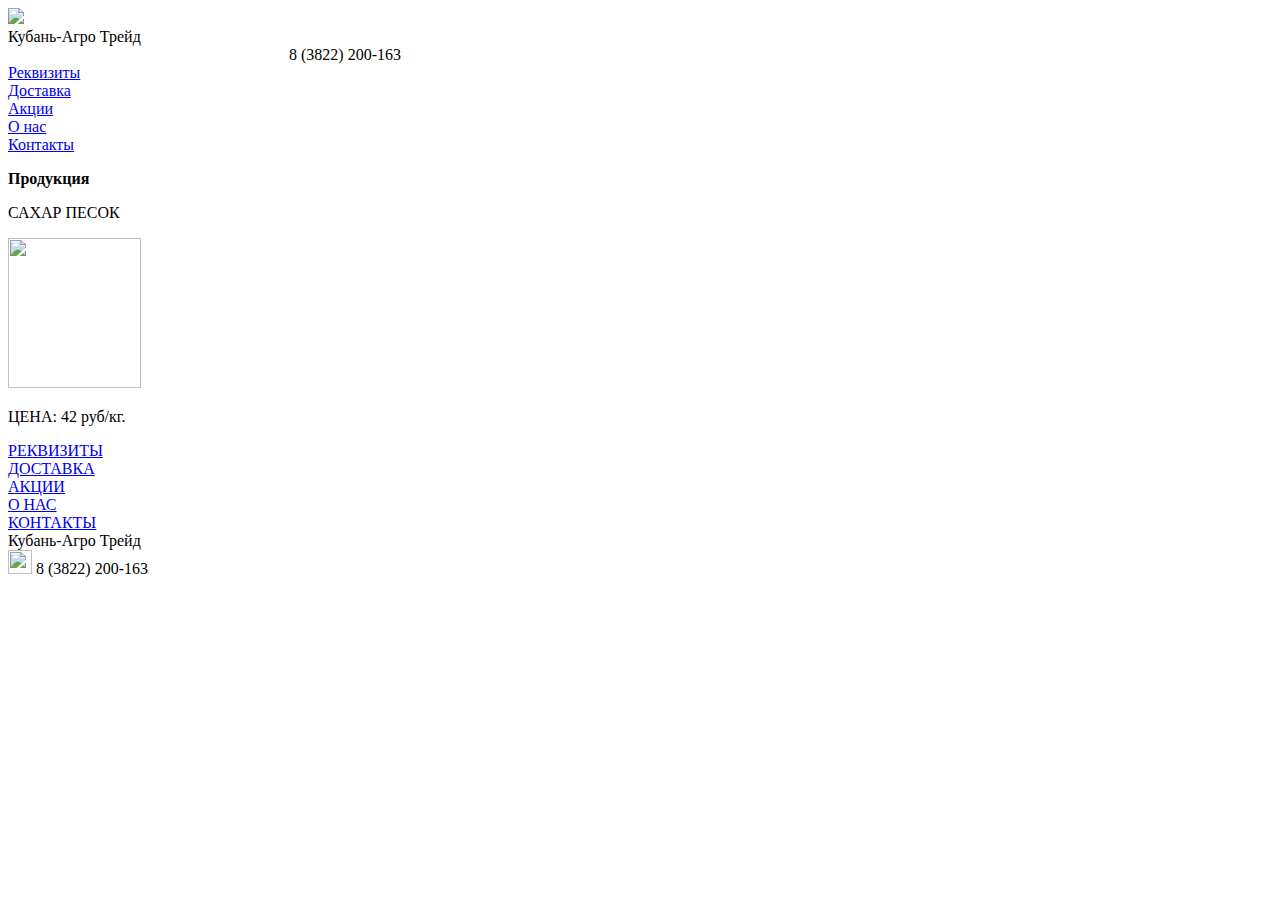
==== index.html @ 02de3966 "Add files via upload" ====
﻿<!DOCTYPE html>
<html>

<head>
    <title>Кубань-Агро Трэйд</title>
    <meta name="keywords" content="">
    
    <link rel="stylesheet" type="text/css" href="static/main/css/jquery-ui.css" />
    <link rel="stylesheet" type="text/css" href="static/main/css/jquery-ui.structure.css" />
    <link rel="stylesheet" type="text/css" href="static/main/css/jquery-ui.theme.min.css" />
    <link rel="stylesheet" type="text/css" href="static/main/css/magnific-popup.css" />
    <link rel="stylesheet" type="text/css" href="static/main/css/main.css" />
    <link rel="stylesheet" type="text/css" href="static/main/css/calendar.css" />
    <link rel="stylesheet" type="text/css" href="static/main/css/schedule.css" />
    <link rel="stylesheet" type="text/css" href="static/main/css/contact.css" />
    <link rel="stylesheet" type="text/css" href="static/main/css/promo.css" />
    <script src="static/main/js/jquery-1.12.2.min.js" ></script>

    <script src="static/main/js/jquery-ui.js" ></script>

    <script src="static/main/js/jquery.magnific-popup.min.js" ></script>
  

</head>
<body>
<div class="wrapper">
    <div class="header">
        <div class="header-img"></div>
        <div class="header-info">
            <div class="brain"><a href="index.html"><img src="static/main/images/logo.png"></a></div>
            <div class="title" >Кубань-Агро Трейд</div>
            <div class="contacts">
          <img src="static/main/images/phone-ico.png" width="277" height="8"> 8 (3822) 200-163</div>
        </div>
        <div class="header-menu">
            <div class="rules">
                <a href="rekviz.html">
                    <div class="circle rules-img"></div>
                    <div class="text">Реквизиты</div>
                </a>
            </div>
          <div class="quests">
                <a href="dostav.html">
                    <div class="circle quests-img"></div>
                    <div class="text">Доставка</div>
                </a>
          </div>
            <div class="cards">
                <a href="tehnol.html">
                    <div class="circle cards-img"></div>
                    <div class="text">Акции</div>
                </a>
            </div>
            
          <div class="promo">
                <a href="about.html">
                    <div class="circle promo-img"></div>
                    <div class="text">О нас</div>
                </a>
          </div>
            <div class="contacts">
                <a href="contact.html">
                <div class="circle contacts-img"></div>
                    <div class="text">Контакты</div>
              </a>
          </div>
        </div>
    </div>
    <div class="content">
    
        

    
	  <p><strong>Продукция</strong>	</p>
	  <div class="i-description1">
      <div class="description">САХАР ПЕСОК</div>
<div class="description">
  <p align="center" ></p>
  <img src="static/main/images/meshok.gif" width="133" height="150"></div>
<div class="description">
  <p>ЦЕНА: 42 руб/кг.</p>
</div>
	<a href="form.html">
	  <div class="description2" ></div>
      </a>
	  </div>
    </div>
 
		
       
  <div class="footer">
    <div class="brain"></div>
    <div class="footer-container">
            
      <div class="info">
            <div class="menu">
                    <div class="item"><a href="rekviz.html">РЕКВИЗИТЫ</a></div>
                    <div class="item"><a href="dostav.html">ДОСТАВКА</a></div>
                    <div class="item"><a href="tehnol.html">АКЦИИ</a></div>
                    <div class="item"><a href="about.html">О НАС</a></div>
                    <div class="item"><a href="contact.html">КОНТАКТЫ</a></div>
            </div>
           
          </div>
      <div class="contactX1">Кубань-Агро Трейд</div>
<div class="contactXXX">
          <img src="static/main/images/phone-ico.png" width="24" height="24"> 8 (3822) 200-163</div>
    </div>
    
  </div>
</div>


</body>
</html>
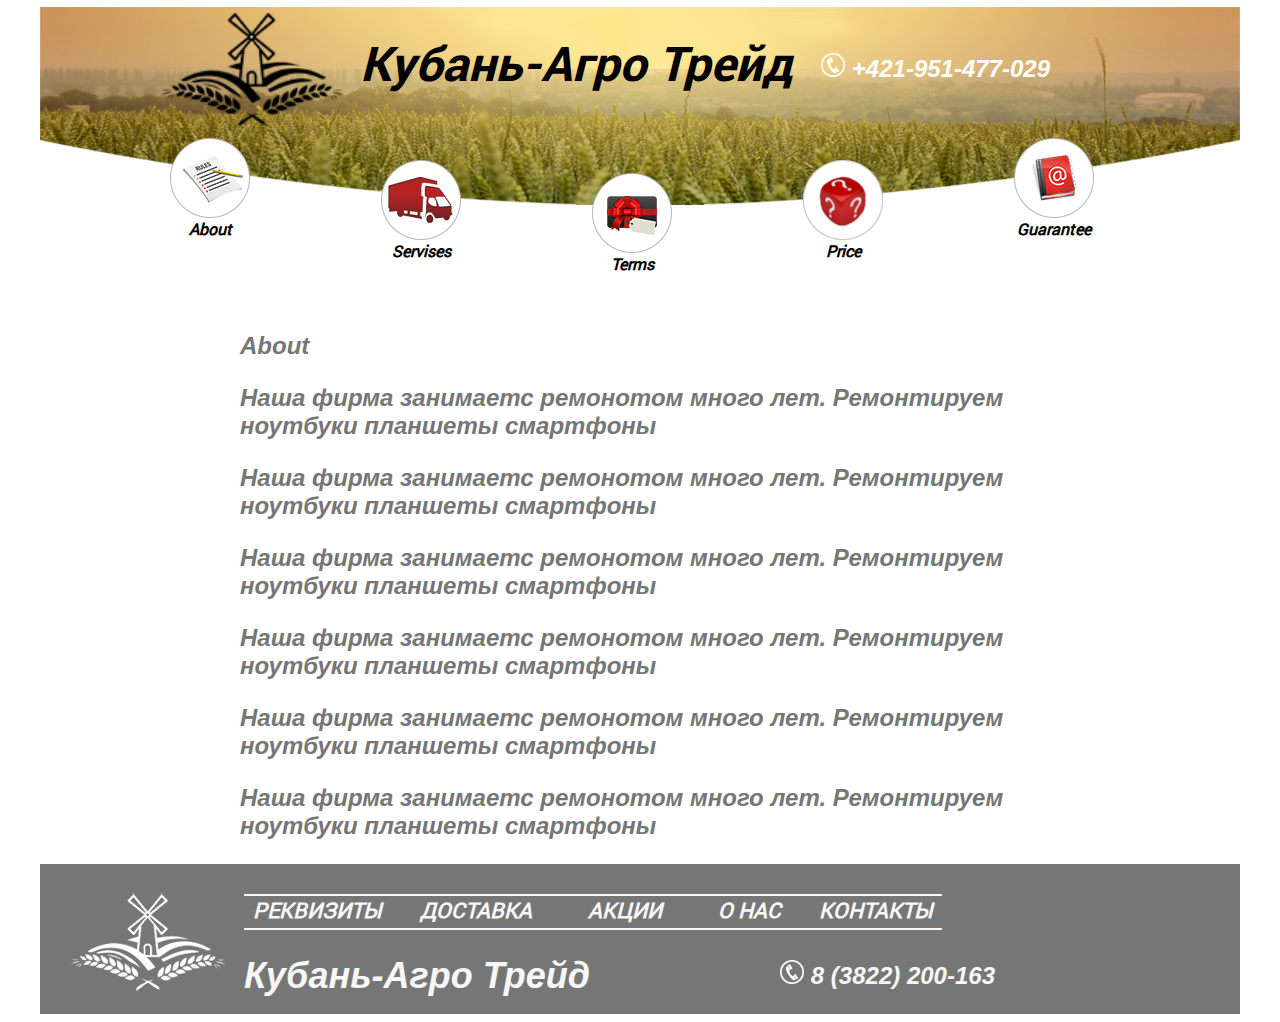
==== commit 4e1efd3a: "Update index.html" ====
--- a/index.html
+++ b/index.html
@@ -30,38 +30,34 @@
             <div class="brain"><a href="index.html"><img src="static/main/images/logo.png"></a></div>
             <div class="title" >Кубань-Агро Трейд</div>
             <div class="contacts">
-          <img src="static/main/images/phone-ico.png" width="277" height="8"> 8 (3822) 200-163</div>
+          <img src="static/main/images/phone-ico.png" width="277" height="8"> +421-951-477-029</div>
         </div>
         <div class="header-menu">
             <div class="rules">
-                <a href="rekviz.html">
+                <a href="index.html">
                     <div class="circle rules-img"></div>
-                    <div class="text">Реквизиты</div>
+                    About
                 </a>
             </div>
           <div class="quests">
                 <a href="dostav.html">
                     <div class="circle quests-img"></div>
-                    <div class="text">Доставка</div>
-                </a>
-          </div>
-            <div class="cards">
+                    <div class="text">Servises
+            </div></a></div><div class="cards">
                 <a href="tehnol.html">
                     <div class="circle cards-img"></div>
-                    <div class="text">Акции</div>
-                </a>
-            </div>
-            
+                    <div class="text">Terms</div>
+                </a></div>
           <div class="promo">
                 <a href="about.html">
                     <div class="circle promo-img"></div>
-                    <div class="text">О нас</div>
+                    Price
                 </a>
           </div>
             <div class="contacts">
                 <a href="contact.html">
                 <div class="circle contacts-img"></div>
-                    <div class="text">Контакты</div>
+                    <div class="text">Guarantee</div>
               </a>
           </div>
         </div>
@@ -71,19 +67,15 @@
         
 
     
-	  <p><strong>Продукция</strong>	</p>
-	  <div class="i-description1">
-      <div class="description">САХАР ПЕСОК</div>
-<div class="description">
-  <p align="center" ></p>
-  <img src="static/main/images/meshok.gif" width="133" height="150"></div>
-<div class="description">
-  <p>ЦЕНА: 42 руб/кг.</p>
-</div>
-	<a href="form.html">
-	  <div class="description2" ></div>
-      </a>
-	  </div>
+	  <p><strong>About</strong>	</p>
+      <div class="content">
+        <p>Наша фирма занимаетс ремонотом много лет. Ремонтируем ноутбуки планшеты смартфоны </p>
+        <p>Наша фирма занимаетс ремонотом много лет. Ремонтируем ноутбуки планшеты смартфоны </p>
+        <p>Наша фирма занимаетс ремонотом много лет. Ремонтируем ноутбуки планшеты смартфоны </p>
+        <p>Наша фирма занимаетс ремонотом много лет. Ремонтируем ноутбуки планшеты смартфоны </p>
+        <p>Наша фирма занимаетс ремонотом много лет. Ремонтируем ноутбуки планшеты смартфоны </p>
+        <p>Наша фирма занимаетс ремонотом много лет. Ремонтируем ноутбуки планшеты смартфоны </p>
+      </div>
     </div>
  
 		
--- a/static/main/css/main.css
+++ b/static/main/css/main.css
@@ -0,0 +1,916 @@
+@font-face {
+    font-family: roboto-light; /* Имя шрифта */
+    src: url('../fonts/Roboto-Light.ttf'); /* Путь к файлу со шрифтом */
+}
+
+@font-face {
+    font-family: roboto-bold; /* Имя шрифта */
+    src: url('../fonts/Roboto-Bold.ttf'); /* Путь к файлу со шрифтом */
+}
+
+@font-face {
+    font-family: roboto-regular; /* Имя шрифта */
+    src: url('../fonts/Roboto-Regular.ttf'); /* Путь к файлу со шрифтом */
+}
+
+@font-face {
+    font-family: roboto-medium; /* Имя шрифта */
+    src: url('../fonts/Roboto-Medium.ttf'); /* Путь к файлу со шрифтом */
+}
+
+.hidden {
+    display: none;
+}
+
+.red-font {
+    color: #ca624b;
+}
+
+.grey-font {
+    color: #767676;
+}
+
+body {
+	font-family: Arial;
+	font-size: 24px;
+	font-style: italic;
+	float: none;
+	font-weight: bold;
+	color: #767676;
+	position: relative;
+}
+
+body > div.wrapper {
+    width: 1200px;
+    margin: 0 auto;
+}
+
+/*** HEADER ***/
+body > div.wrapper .header {
+    height: 300px;
+}
+
+body > div.wrapper .header-img {
+    top: -1px;
+    background-image: url('../images/header_bg.png');
+    height: 198px;
+    position: absolute;
+    width: 1200px;
+    z-index: -1;
+}
+
+body div.header-info {
+    width: 80%;
+    margin: 0 auto;
+    height: 130px;
+    z-index: 10;
+}
+
+body div.header-info .brain {
+	float: left;
+	width: 130px;
+	margin-top: 5px;
+}
+
+body div.header-info .title {
+	float: left;
+	width: auto;
+	font-family: 'roboto-bold';
+}
+
+body div.header-info .contacts {
+	float: right;
+	position: relative;
+	margin-top: 45px;
+	color: #FFF;
+	margin-right: 70px;
+}
+body .header-info .contacts .phone {
+	text-align: center;
+}
+
+body div.header-info .brain img {
+    height: 116px;
+}
+
+body div.header-info .title {
+	font-size: 36pt;
+	color: #000;
+	text-align: center;
+	vertical-align: middle;
+	line-height: 110px;
+	float: left;
+	margin-right: auto;
+	margin-bottom: auto;
+	margin-left: 70px;
+}
+
+body div.header-info .contacts img {
+	width: 24px;
+	height: 24px;
+}
+
+body div.header-info .contacts img.fb {
+    margin-right: 10px;
+    margin-left: 10px;
+}
+
+body div.header-info .contacts img.insta {
+	margin-right: 10px;
+}
+
+body div.header-info .contacts .phone {
+    color: #ca624b;
+    font-size: 17pt;
+    font-family: 'roboto-bold';
+}
+
+body div.header-info .contacts .phone img {
+    width: 26px;
+    vertical-align: middle;
+}
+
+div.header-menu {
+    height: 145px;
+    width: 100%;
+}
+
+/*** CIRCLES ***/
+div.header-menu > div {
+	width: 140px;
+	height: 114px;
+	float: left;
+	font-family: 'roboto-regular';
+	font-size: 12pt;
+	text-align: center;
+	cursor: pointer;
+	margin-right: 69px;
+	margin-left: 2px;
+	
+}
+
+div.header-menu > div:hover a,
+div.header-menu > div:hover {
+	color: #900;
+}
+
+div.header-menu a {
+    text-decoration: none;
+    color: black;
+}
+
+div.header-menu .circle {
+    width: 80px;
+    height: 80px;
+    margin: 0 auto;
+}
+
+div.header-menu .rules {
+    margin-left: 100px;
+}
+
+div.header-menu .quests{
+	padding-top: 22px;
+}
+div.header-menu .franchise {
+	padding-top: 22px;
+}
+
+div.header-menu .pryatki {
+	padding-top: 38px;
+}
+
+div.header-menu .promo {
+	padding-top: 22px;
+}
+div.header-menu .cards {
+	padding-top: 35px;
+}
+
+div.header-menu .rules-img {
+    background-image: url('../images/circles_80/rules_circle.png');
+}
+
+div.header-menu > div:hover .rules-img {
+    background-image: url('../images/circles_80/rules_circle_selected.png');
+}
+
+div.header-menu .quests-img {
+    background-image: url('../images/circles_80/quests_circle.png');
+}
+
+div.header-menu > div:hover .quests-img {
+    background-image: url('../images/circles_80/quests_circle_selected.png');
+}
+
+div.header-menu .cards-img {
+    background-image: url('../images/circles_80/card_circle.png');
+}
+
+div.header-menu > div:hover .cards-img {
+    background-image: url('../images/circles_80/card_circle_selected.png');
+}
+
+div.header-menu .cards {
+	position: relative;
+} 
+
+div.header-menu .promo-img {
+    background-image: url('../images/circles_80/promo_circle.png');
+}
+
+div.header-menu > div:hover .promo-img {
+    background-image: url('../images/circles_80/promo_circle_selected.png');
+}
+
+div.header-menu .contacts-img {
+    background-image: url('../images/circles_80/contact_circle.png');
+}
+
+div.header-menu > div:hover .contacts-img {
+    background-image: url('../images/circles_80/contact_circle_selected.png');
+}
+
+
+
+/*** CONTENT ***/
+body > div.wrapper .content {
+	width: 800px;
+	margin-top: 0;
+	margin-right: auto;
+	margin-bottom: 0;
+	margin-left: auto;
+}
+
+/*** FOOTER ***/
+body .wrapper > div.footer {
+    background-color: #767676;
+    height: 150px;
+    width: 100%;
+    margin-top: 20px;
+}
+
+body .wrapper > div.footer .footer-container {
+	width: 1000px;
+	color: #f7f7f7;
+	margin-left: auto;
+	margin-right: auto;
+	margin-top: 10px;
+	height: 140px;
+}
+
+div.footer .brain {
+	height: 100px;
+	width: 156px;
+	background-image: url('../images/logo_inverse.png');
+	float: left;
+}
+
+div.footer .brain {
+	float: left;
+	margin-top: 28px;
+	margin-left: 30px;
+	margin-right: 18px;
+	
+}
+
+div.footer .info {
+	margin-left: auto;
+	padding-top: 10px;
+	margin-right: auto;
+	float: none;
+	height:auto;
+}
+
+div.footer .menu {
+	border-top: 2px solid #f7f7f7;
+	border-bottom: 2px solid #f7f7f7;
+	font-size: 16pt;
+	text-justify: auto;
+	font-family: roboto-regular;
+	height: 32px;
+	float: left;
+	text-align: center;
+	margin-top: 20px;
+	text-decoration: none;
+	width: inherit;
+	
+}
+
+div.footer .menu .item {
+	float: left;
+	margin-top: 0;
+	margin-bottom: 0;
+	margin-left: 28px;
+	margin-right: 28px;
+}
+
+div.footer .menu .item a:visited,
+div.footer .menu .item a {
+    text-decoration: none;
+    color: #f7f7f7;
+}
+
+div.footer .menu .item:first-child {
+    margin-left: 9px;
+    margin-right: 10px;
+}
+
+div.footer .menu .item:last-child {
+    margin-left: 10px;
+    margin-right: 9px;
+}
+
+
+div.footer .last-info {
+	margin-top: 10px;
+	position: relative;
+	float: left;
+	clip: rect(auto,auto,auto,auto);
+}
+
+
+div.footer .copyright a,
+div.footer .copyright a:hover,
+div.footer .copyright a:visited {
+    color: #f7f7f7;
+}
+
+
+/*** INDEX ***/
+h1 {
+    text-align: left;
+    font-family: 'roboto-regular';
+    font-size: 16pt;
+}
+
+div.i-description {
+	text-align: justify;
+	margin: 40px auto;
+	width: 800px;
+	font-size: 12pt;
+	color: #666666;
+}
+div.i-description1 {
+	text-align: center;
+	border: #C00;
+	border-width: thin;
+	margin: 10px auto;
+	width: 200px;
+	font-size: 14pt;
+	color: #cc6633;
+	vertical-align: middle;
+	
+}
+div.description2 {
+	width: 200px;
+	height:30px;
+    background-image: url('../images/zakaz.gif');	
+}
+div.description2:hover {
+    background-image: url('../images/zakaz_select.gif');
+	
+}
+.quests {
+	height: auto;
+}
+
+.quest {
+	position: relative;
+	cursor: pointer;
+	display: block;
+	text-decoration: none;
+	float: left;
+}
+
+.quest.left {
+    float: left;
+}
+
+.quest.right {
+	float: left;
+	position: relative;
+}
+
+.quest.center {
+    margin: 0 auto;
+}
+
+.quest .quest-title {
+    padding-top: 20px;
+    padding-bottom: 20px;
+    background-color: white;
+    font-size: 21pt;
+    font-family: 'roboto-medium';
+    text-align: center;
+    border-top: 1px solid #cacaca;
+    border-left: 1px solid #cacaca;
+    border-right: 1px solid #cacaca;
+    color: #000;
+    text-decoration: none;
+}
+
+.quest a,
+.quest a:visited,
+.quest a:hover {
+    color: #000;
+    text-decoration: none;
+}
+
+.quest .quest-info {
+	position: absolute;
+	bottom: 40px;
+	color: white;
+	left: 76px;
+	border: 0;
+}
+
+.quest .quest-info .quest-info-peoples {
+    width: 90px;
+}
+
+.quest .quest-info .quest-info-peoples .peoples {
+    text-align: center;
+}
+
+.quest .quest-info .quest-info-peoples .img-peoples {
+    height: 13px;
+    width: 59px;
+    margin: 0 auto;
+    line-height: 0;
+}
+
+.quest .quest-info .quest-info-time {
+    width: 90px;
+}
+
+.quest .quest-info .quest-info-time .time{
+    text-align: center;
+}
+
+.quest .quest-info .quest-info-time .img-time {
+    height: 13px;
+    width: 13px;
+    margin: 0 auto;
+    line-height: 0;
+}
+
+.quest .quest-info .quest-info-phone .img-loc-phone {
+    float: left;
+    height: 30px;
+    width: 28px;
+    margin: 0 auto;
+}
+
+.quest .quest-info .quest-info-phone .location-phone {
+    float: right;
+    margin-left: 10px;
+    margin-top: 5px;
+}
+
+.quest .quest-img {
+    position: relative;
+    height: 286px;
+}
+
+
+.quest .promo-img {
+	position: absolute;
+}
+
+.quest .img-select {
+    display: none;
+}
+
+.quest:hover .img-select {
+    position: absolute;
+    width: 100%;
+    height: 100%;
+    top: 0;
+    opacity: 0.7;
+    background-color: #ca624b;
+    display: block;
+}
+
+.quest.soon:hover .img-select,
+.quest.soon .img-select {
+    position: absolute;
+    width: 100%;
+    height: 100%;
+    top: 0;
+    opacity: 0.7;
+    background-color: #b4b1b6;
+    display: block;
+}
+
+.quest .img-select .message {
+    margin: 100px auto;
+    width: 160px;
+    text-align: center;
+    padding: 5px;
+    color: #ffffff;
+    border: 2px solid #f7f7f7;
+}
+
+.go-to-order {
+    text-align: center;
+    height: 60px;
+}
+
+/*** BUTTON ***/
+a.button {
+    padding: 10px 20px 10px 20px;
+    font-size: 20pt;
+    font-family: 'roboto-regular';
+    background-color: #ca624b;
+    color: white;
+    text-decoration: none;
+    text-transform: uppercase;
+}
+
+a.button.small {
+	padding: 5px 10px 5px 10px;
+    font-size: 12pt;
+}
+
+/*** RULES ***/
+div.rules .row {
+    height: 186px;
+}
+
+div.rules .rule {
+    width: 46%;
+    margin-bottom: 20px;
+}
+
+div.rules .rule:first-child {
+    float: left;
+}
+
+div.rules .rule:last-child {
+    float: right;
+}
+
+div.rules .rule.center {
+    float: none;
+    margin: 0 auto;
+}
+
+div.rules .rule .rule-img,
+div.rules .rule .rule-text {
+    float: left;
+}
+
+div.rules .rule .rule-img {
+    margin-right: 20px;
+}
+
+div.rules .rule .rule-text {
+    width: 67%;
+}
+
+div.rules .rule .title {
+    font-family: 'roboto-medium';
+    font-size: 16pt;
+}
+
+div.rules .rule .text {
+    font-family: 'roboto-light';
+    font-size: 13pt;
+}
+
+/*** CARDS ***/
+div.card-img {
+    margin: 0 auto;
+    text-align: center;
+}
+
+div.red-title {
+    font-family: 'roboto-medium';
+    font-size: 20pt;
+    color: #ca624b;
+    text-align: center;
+    margin-top: 50px;
+    margin-bottom: 30px;
+}
+
+div.order-button {
+    text-align: center;
+    width: 100%;
+    margin-bottom: 25px;
+}
+
+div.form .row {
+    margin-bottom: 30px;
+    text-align: center;
+}
+
+div.form .row div {
+    width: 50px;
+    height: 35px;
+    display: inline-block;
+    line-height: 35px;
+    vertical-align: middle;
+}
+
+div.form .row.name div{
+    background-image: url('../images/input/input_name.png');
+}
+
+div.form .row.phone div{
+    background-image: url('../images/input/input_phone.png');
+}
+
+div.form input {
+    height: 31px;
+    border-radius: 0 9px 9px 0;
+    outline: 0;
+    border: 1px solid #b5b5b5;
+    display: inline-block;
+    line-height: 31px;
+    padding-left: 5px;
+}
+
+#card-form input {
+	width: 370px;
+}
+
+.cards-order-notification {
+	width: 420px;
+	margin: 0 auto;
+	font-family: 'roboto-regular';
+	font-size: 16px;
+	margin-bottom: 40px;
+}
+
+/*** QUESTS ***/
+div.anchor-to-order {
+	margin-top: 10px;
+	margin-bottom: 10px;
+}
+
+div.quests-description div.quest-description {
+    margin-bottom: 50px;
+}
+
+div.quests-description div.quest-description:after {
+    clear: both;
+    content: "";
+    display: block;
+}
+
+div.quests-description .description,
+div.quests-description .gallery {
+    width: 480px;
+}
+
+div.quests-description .even .description,
+div.quests-description .odd .gallery {
+    float: left;
+}
+
+div.quests-description .odd .description,
+div.quests-description .even .gallery {
+    float: right
+}
+
+div.quest-description .description .title {
+    font-size: 38px;
+    font-family: 'roboto-medium';
+    margin-bottom: 25px;
+}
+
+div.quest-description .quest-info > div {
+    display: inline-block;
+}
+
+div.quest-description .quest-info .quest-info-peoples {
+    margin-right: 30px;
+}
+
+div.quest-description .quest-info .peoples {
+    text-align: center;
+	margin-top: 3px;
+    margin-bottom: 17px;
+}
+
+div.quests-description .quest-address-phone {
+	vertical-align: top;
+	margin-left: 30px;
+}
+
+div.quests-description .quest-address-phone .quest-address {
+	margin-bottom: 15px;
+}
+
+div.quests-description .quest-address-phone img {
+	vertical-align: middle;
+	margin-right: 10px;
+}
+
+div.quest-description .quest-info .time {
+	margin-top: 3px;
+    margin-bottom: 17px;
+}
+
+div.quest-description .quest-info .quest-info-time {
+    text-align: center;
+}
+
+div.quest-description .description .main-description {
+    font-family: 'roboto-light';
+    font-size: 20px;
+    line-height: 1.2;
+    margin-bottom: 17px;
+}
+
+.quest-description .quest-promo {
+	font-family: 'roboto-light';
+    font-size: 20px;
+    line-height: 1.2;
+	border: 4px dashed #ca624b;
+    padding: 5px 10px;
+	margin-top: 20px;
+}
+
+div.gallery .main-image {
+    height: 361px;
+    margin-bottom: 20px;
+}
+
+div.gallery .previews {
+    text-align: center;
+}
+
+div.gallery .previews a {
+    width: 140px;
+    display: inline-block;
+}
+
+div.gallery .previews a:first-child {
+    float: left;
+}
+
+div.gallery .previews a:last-child {
+    float: right;
+}
+
+div.gallery img {
+    max-width: 100%;
+    max-height: 100%;
+}
+
+.select-quest .order-quest {
+    display: inline-block;
+    font-family: 'roboto-medium';
+    font-size: 20px;
+    background-color: white;
+    color: #ca624b;
+    border: 1px solid #ca624b;
+    padding: 3px;
+    width: 200px;
+    text-align: center;
+}
+
+.select-quest .order-quest.current {
+    color: white;
+    background-color: #ca624b;
+    border: 1px solid #ca624b;
+}
+
+.select-quest .order-quest:hover {
+    cursor: pointer;
+}
+
+.select-quest .order-quest.wide {
+	width: 420px;
+}
+
+/*** datepicker ***/
+div#datepicker {
+    margin-bottom: 30px;
+}
+
+/*** dialog ***/
+.ui-dialog {
+    background-color: white;
+    border: 1px solid #ca624b;
+    border-radius: 5px;
+}
+
+.time-money .row .clock {
+    width: 25px;
+}
+
+.time-money .row {
+    margin-bottom: 10px;
+}
+
+.time-money .row:last-child {
+    margin-bottom: 0px;
+}
+
+.time-money .choice-time .row:hover {
+    cursor: pointer;
+}
+
+.time-money .choice-time .row.disabled,
+.time-money .choice-time .row.disabled:hover {
+    color: grey;
+    cursor: default;
+}
+
+.time-money .row > div {
+    display: inline-block;
+    text-align: center;
+}
+
+.time-money .choice-time .row:hover > div{
+    text-decoration: underline;
+}
+
+.time-money .choice-time .row.disabled:hover > div{
+    text-decoration: none;
+}
+
+.time-money .row > div:first-child {
+    width: 90px;
+}
+
+.ui-widget-overlay.ui-front {
+    background-color: rgba(165, 165, 165, 0.38);
+}
+
+.ui-state-default .ui-icon {
+    background-image: url("../images/close.png");
+    width: 16px;
+    height: 16px;
+}
+
+.confirm {
+    text-align: center;
+    font-family: 'roboto-regular';
+    font-size: 20px;
+    margin-bottom: 30px;
+}
+
+.fields .row {
+    text-align: center;
+    margin-bottom: 30px;
+}
+
+.fields .row div.input {
+    display: inline-block;
+    margin: 0 30px;
+}
+
+.fields .row div.input img {
+    display: block;
+    float: left;
+}
+
+.fields .row div.input input{
+    height: 31px;
+    border-radius: 0 9px 9px 0;
+    outline: 0;
+    border: 1px solid #b5b5b5;
+    display: block;
+    float: left;
+    line-height: 31px;
+    padding-left: 5px;
+    width: 290px;
+}
+
+/* FRANCHISE + CARDS */
+.cards-content,
+.franchise-content {
+	width: 100%;
+	overflow: auto;
+	font-family: 'roboto-light';
+}
+
+.cards-content .cards-img,
+.cards-text-wrapper,
+.franchise-content .franchise-img,
+.franchise-text-wrapper {
+	width: 50%;
+}
+
+.cards-text-wrapper,
+.franchise-text-wrapper {
+	float: left;
+}
+
+.cards-text,
+.franchise-text {
+	padding-right: 30px;
+}
+
+.cards-content .cards-img,
+.franchise-content .franchise-img {
+	float: right;
+}
+
+.franchise-content .franchise-email {
+	color: #0099cc;
+}
--- a/static/main/css/calendar.css
+++ b/static/main/css/calendar.css
@@ -0,0 +1,23 @@
+.calendar-wrapper {
+	text-align: center;
+}
+
+.calendar {
+	display: inline-block;
+	margin-bottom: 20px;
+}
+
+.calendar .nav {
+	cursor: pointer;
+}
+
+.calendar .nav.disabled {
+	color: grey;
+}
+
+.calendar .inline {
+	display: inline-block;
+	font-family: 'roboto-regular';
+	font-size: 30px;
+	vertical-align: bottom;
+}
--- a/static/main/css/schedule.css
+++ b/static/main/css/schedule.css
@@ -0,0 +1,65 @@
+.quests-schedule .quest {
+	width: 200px;
+	font-weight: bold;
+	vertical-align: top;
+    margin-top: 34px;
+}
+
+.quests-schedule .quest-schedule {
+	margin-bottom: 15px;
+}
+
+.quests-schedule a.button {
+	font-size: 8pt;
+	color: #ca624b;
+	background-color: white;
+	border: 1px solid #ca624b;
+	width: 130px;
+    text-align: center;
+    display: block;
+}
+
+.quests-schedule a.button:hover {
+	color: white;
+	background-color: #ca624b;
+	border: none;
+}
+
+.quests-schedule .quest,
+.quests-schedule .schedule{
+	display: inline-block;
+}
+
+.quests-schedule .schedule{
+	background-color: #f7f7f7;
+	border-radius: 15px;
+	padding: 0 10px;
+}
+
+.quests-schedule .schedule .time-cost {
+	display: inline-block;
+	margin: 10px 8px 10px 8px;
+}
+
+.quests-schedule .time {
+	text-align: center;
+    margin-bottom: 5px;
+}
+
+.quests-schedule .cost {
+	background-color: #e3e3e3;
+	border-radius: 10px;
+	padding: 5px 15px;
+	cursor: pointer;
+}
+
+.quests-schedule .cost.disabled {
+	background-color: #F3F3F3;
+	color: #808080;
+}
+
+.quests-schedule .cost.selected {
+	background-color: #f7f7f7;
+	border: 1px solid #e3e3e3;
+	padding: 4px 14px;
+}--- a/static/main/css/contact.css
+++ b/static/main/css/contact.css
@@ -0,0 +1,71 @@
+/*** CONTACT ***/
+h2 {
+    font-family: 'roboto-regular';
+    font-size: 36px;
+    margin-bottom: 50px;
+}
+
+.contact-data {
+	overflow: auto;
+}
+
+.content .contact-left {
+	float: left;
+}
+
+.content .contact-right {
+	float: right;
+}
+
+.contact-branch,
+.contact-main {
+    font-family: 'roboto-light';
+    font-size: 24px;
+    color: #767676;
+    margin-bottom: 80px;
+
+	border: 4px dashed #ca624b;
+    display: inline-block;
+	padding: 0 30px;
+}
+
+.contact-branch {
+	margin-bottom: 30px;
+	width: 400px;
+}
+
+div.contactX1	{
+	margin-top: 25px;
+	vertical-align: bottom;
+	float: left;
+	font-size: 36px;
+}
+div.contactXXX	{
+	margin-top: 30px;
+	vertical-align: bottom;
+	float: right;
+	margin-right: 145px;
+}
+
+div.contact-main p {
+    margin-bottom: 40px;
+}
+
+div.contact-social {
+    margin-bottom: 80px;
+}
+
+div.contact-social p {
+    font-family: 'roboto-bold';
+    font-size: 24px;
+    color: #ca624b;
+    margin-bottom: 30px;
+}
+
+div.contact-social p a {
+    margin-right: 15px;
+}
+
+div.map {
+    margin-bottom: 80px;
+}
--- a/static/main/css/promo.css
+++ b/static/main/css/promo.css
@@ -0,0 +1,25 @@
+.promo-row {
+	height: 600px;
+	margin-bottom: 40px;
+}
+
+.promo-row .popup-gallery {
+	width: 400px;
+}
+
+.promo-row .left {
+    float: left;
+}
+
+.promo-row .right {
+    float: right;
+}
+
+.promo-row .center {
+    margin: 0 auto;
+}
+
+.promo-row img {
+	max-width: 400px;
+	max-height: 600px;
+}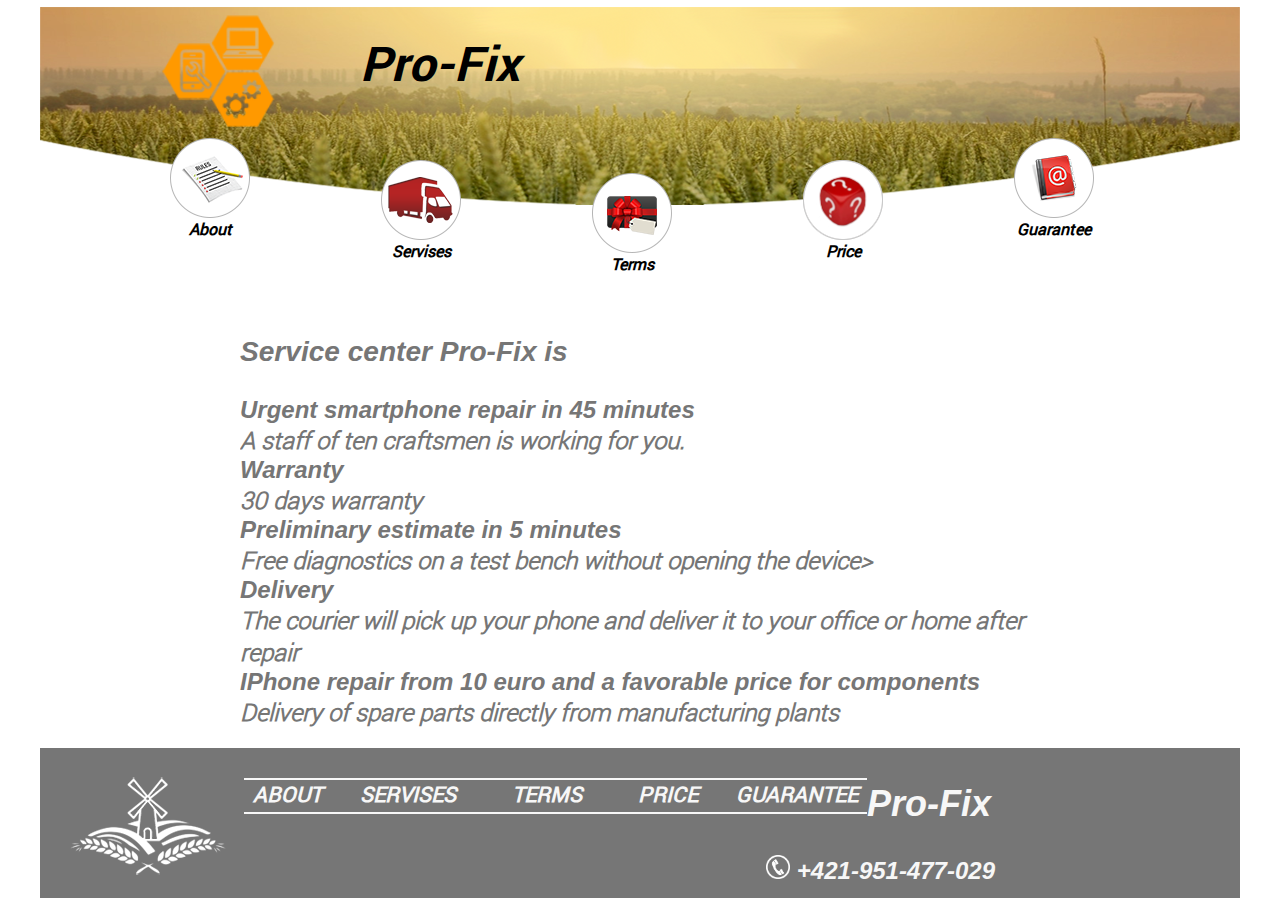
==== commit e5bc883a: "logo" ====
--- a/index.html
+++ b/index.html
@@ -2,8 +2,9 @@
 <html>
 
 <head>
-    <title>Кубань-Агро Трэйд</title>
+    <title>Pro-Fix</title>
     <meta name="keywords" content="">
+    <link rel="shortcut icon" href="\static\main\images/favicon.png" type="image/png">
     
     <link rel="stylesheet" type="text/css" href="static/main/css/jquery-ui.css" />
     <link rel="stylesheet" type="text/css" href="static/main/css/jquery-ui.structure.css" />
@@ -11,7 +12,7 @@
     <link rel="stylesheet" type="text/css" href="static/main/css/magnific-popup.css" />
     <link rel="stylesheet" type="text/css" href="static/main/css/main.css" />
     <link rel="stylesheet" type="text/css" href="static/main/css/calendar.css" />
-    <link rel="stylesheet" type="text/css" href="static/main/css/schedule.css" />
+	<link rel="stylesheet" type="text/css" href="static/main/css/schedule.css" />
     <link rel="stylesheet" type="text/css" href="static/main/css/contact.css" />
     <link rel="stylesheet" type="text/css" href="static/main/css/promo.css" />
     <script src="static/main/js/jquery-1.12.2.min.js" ></script>
@@ -27,10 +28,9 @@
     <div class="header">
         <div class="header-img"></div>
         <div class="header-info">
-            <div class="brain"><a href="index.html"><img src="static/main/images/logo.png"></a></div>
-            <div class="title" >Кубань-Агро Трейд</div>
-            <div class="contacts">
-          <img src="static/main/images/phone-ico.png" width="277" height="8"> +421-951-477-029</div>
+          <div class="brain"><a href="index.html"><img src="static/main/images/logo.png" alt="LOGO"></a></div>
+          
+         <div class="title" >Pro-Fix</div>
         </div>
         <div class="header-menu">
             <div class="rules">
@@ -62,21 +62,33 @@
           </div>
         </div>
     </div>
-    <div class="content">
     
-        
-
     
-	  <p><strong>About</strong>	</p>
-      <div class="content">
-        <p>Наша фирма занимаетс ремонотом много лет. Ремонтируем ноутбуки планшеты смартфоны </p>
-        <p>Наша фирма занимаетс ремонотом много лет. Ремонтируем ноутбуки планшеты смартфоны </p>
-        <p>Наша фирма занимаетс ремонотом много лет. Ремонтируем ноутбуки планшеты смартфоны </p>
-        <p>Наша фирма занимаетс ремонотом много лет. Ремонтируем ноутбуки планшеты смартфоны </p>
-        <p>Наша фирма занимаетс ремонотом много лет. Ремонтируем ноутбуки планшеты смартфоны </p>
-        <p>Наша фирма занимаетс ремонотом много лет. Ремонтируем ноутбуки планшеты смартфоны </p>
-      </div>
-    </div>
+<div class="content"> 
+     
+    <h3>Service center Pro-Fix is</h3>
+         
+    <div class="cards">Urgent smartphone repair in 45 minutes</div>                     
+    
+    <div class="cards-content">A staff of ten craftsmen is working for you.</div>                 
+    
+    <div class="cards">Warranty</div>                     
+    
+    <div class="cards-content">30 days warranty</div>                               
+    
+    <div class="cards">Preliminary estimate in 5 minutes</div>                     
+    
+    <div class="cards-content">Free diagnostics on a test bench without opening the device></div>
+	
+    <div class="cards">Delivery</div>                     
+    
+    <div class="cards-content">The courier will pick up your phone and deliver it to your office or home after repair</div>
+    
+    <div class="cards">IPhone repair from 10 euro and a favorable price for components</div> 
+	
+    <div class="cards-content">Delivery of spare parts directly from manufacturing plants</div>                 
+               
+</div>
  
 		
        
@@ -85,18 +97,20 @@
     <div class="footer-container">
             
       <div class="info">
-            <div class="menu">
-                    <div class="item"><a href="rekviz.html">РЕКВИЗИТЫ</a></div>
-                    <div class="item"><a href="dostav.html">ДОСТАВКА</a></div>
-                    <div class="item"><a href="tehnol.html">АКЦИИ</a></div>
-                    <div class="item"><a href="about.html">О НАС</a></div>
-                    <div class="item"><a href="contact.html">КОНТАКТЫ</a></div>
+        <div class="menu">
+                    <div class="item"><a href="rekviz.html">ABOUT</a></div>
+                    <div class="item"><a href="dostav.html">SERVISES</a></div>
+                    <div class="item"><a href="tehnol.html">TERMS</a></div>
+                    <div class="item"><a href="about.html">PRICE</a></div>
+                    <div class="item"><a href="contact.html">GUARANTEE</a></div>
             </div>
-           
-          </div>
-      <div class="contactX1">Кубань-Агро Трейд</div>
+          
+      </div>
+      <div class="contactX1">Pro-Fix</div>
 <div class="contactXXX">
-          <img src="static/main/images/phone-ico.png" width="24" height="24"> 8 (3822) 200-163</div>
+
+          <img src="static/main/images/phone-ico.png" width="24" height="24"> +421-951-477-029</div>
+          
     </div>
     
   </div>
